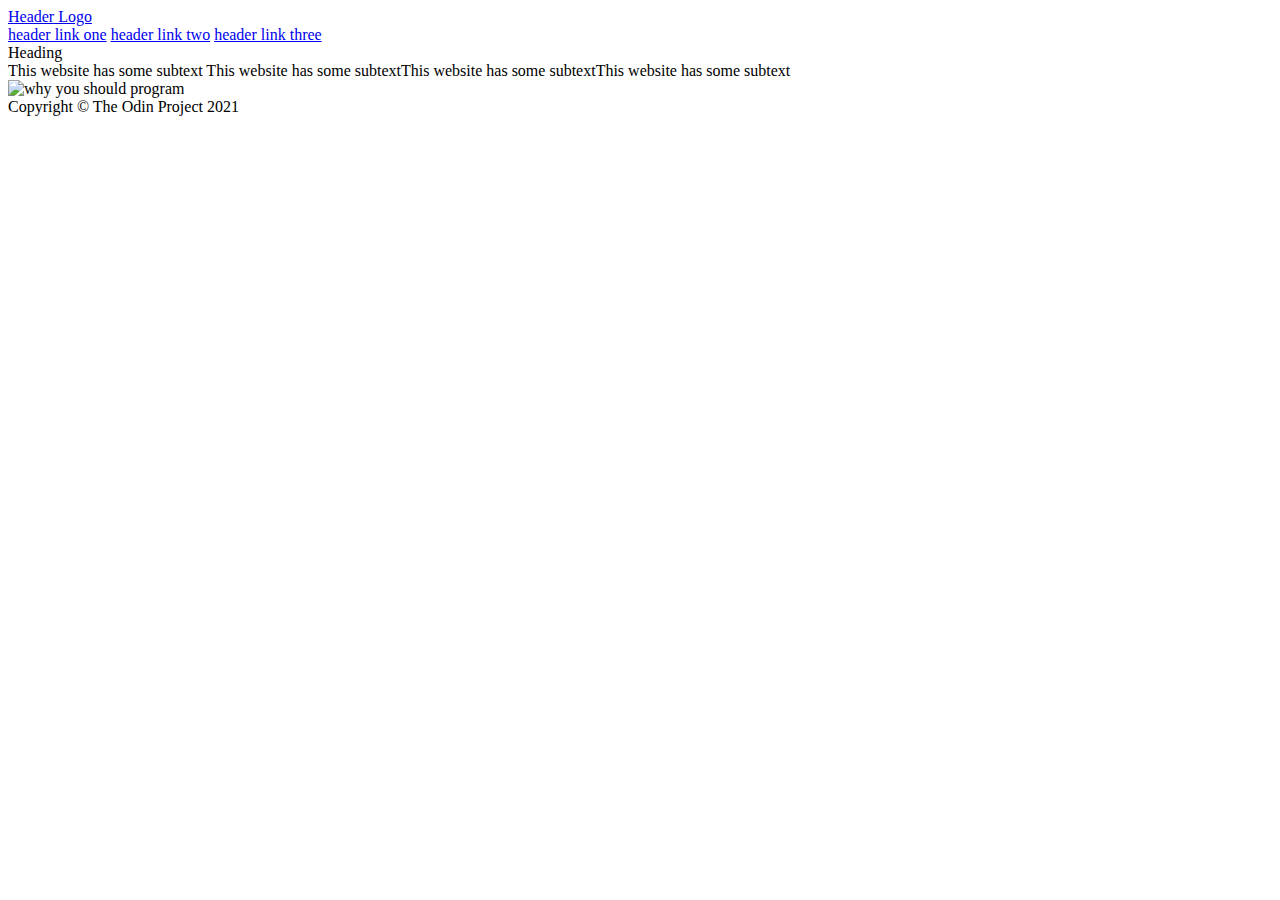
==== index.html @ 80f9bac4 "html templates files (No content)" ====
<!DOCTYPE html>
<html lang="en">
	<head>
		<meta charset="UTF-8">
		<meta http-equiv="X-UA-Compatible" content="IE=edge">
		<meta name="viewport" content="width=device-width, initial-scale=1.0">
		<title>Home Page</title>
		<link rel="stylesheet" href="style.css">
	</head>
	<body>
		<div class="header">
			<div class="left-header">
				<a class="Logo" href="/index.html">Header Logo</a>
			</div>
			<div class="right-header">
				<a class="link-one" href="/programmers.html">header link one</a>
				<a class="link-two" href="/quotes.html">header link two</a>
				<a class="link-three" href="/signup.html">header link three</a>
			</div>
		</div>

		<div class="home-container">
			<div class="home-heading">
				Heading
			</div>
			<div class="home-text">
				This website has some subtext This website has some subtextThis website has some subtextThis website has some subtext
			</div>		
			<div class="home-image">
				<img src="home.jpg" alt="why you should program" class="home-video">
			</div>
		</div>

		<div class="footer">
			Copyright © The Odin Project 2021
		</div>
		
	</body>
</html>
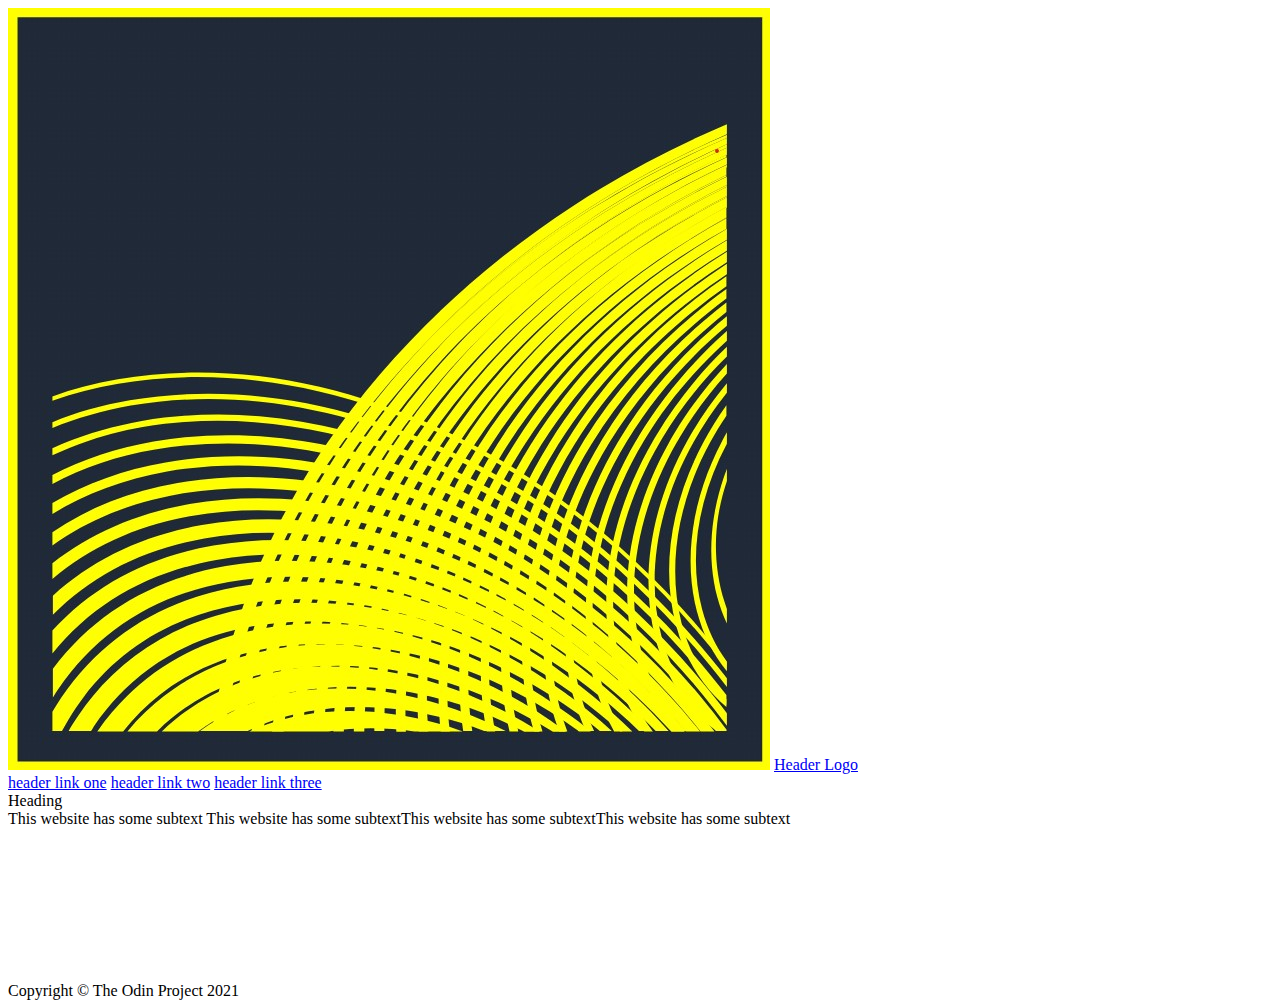
==== commit 1ca6b084: "add contents not inlcuding quotes, fixed headers" ====
--- a/index.html
+++ b/index.html
@@ -10,12 +10,13 @@
 	<body>
 		<div class="header">
 			<div class="left-header">
-				<a class="Logo" href="/index.html">Header Logo</a>
+				<img class="logo" src="/home/home-logo.jpg" alt="logo">
+				<a class="logo-text" href="./index.html">Header Logo</a>
 			</div>
 			<div class="right-header">
-				<a class="link-one" href="/programmers.html">header link one</a>
-				<a class="link-two" href="/quotes.html">header link two</a>
-				<a class="link-three" href="/signup.html">header link three</a>
+				<a class="link-one" href="./programmers.html">header link one</a>
+				<a class="link-two" href="./quotes.html">header link two</a>
+				<a class="link-three" href="./signup.html">header link three</a>
 			</div>
 		</div>
 
@@ -26,8 +27,8 @@
 			<div class="home-text">
 				This website has some subtext This website has some subtextThis website has some subtextThis website has some subtext
 			</div>		
-			<div class="home-image">
-				<img src="home.jpg" alt="why you should program" class="home-video">
+			<div class="home-video">
+				<video src="./home/home-video.mp4"></video>
 			</div>
 		</div>
 
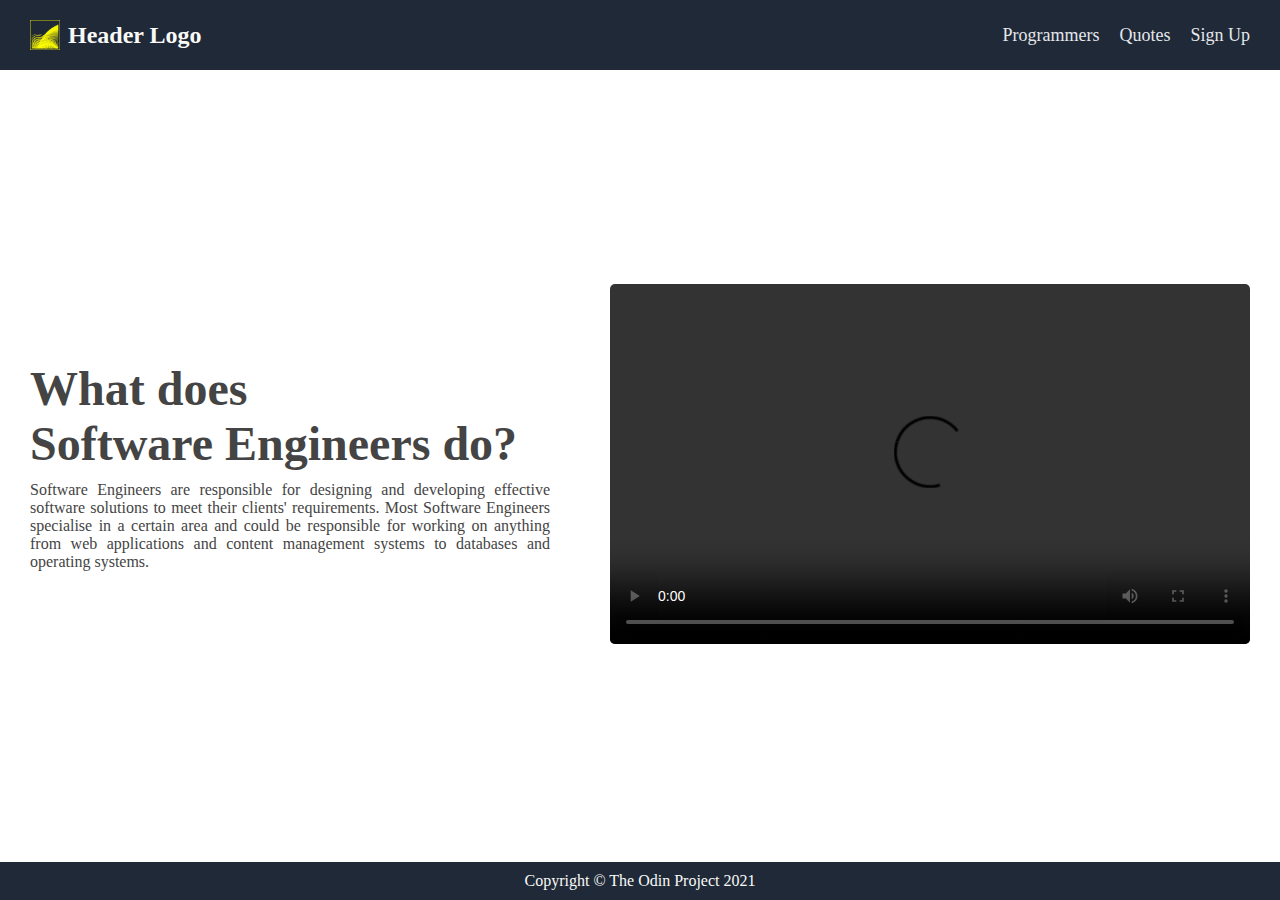
==== commit dca2defb: "Updated headers, Add content and home sec style" ====
--- a/index.html
+++ b/index.html
@@ -8,31 +8,34 @@
 		<link rel="stylesheet" href="style.css">
 	</head>
 	<body>
-		<div class="header">
+		<div id="header">
 			<div class="left-header">
 				<img class="logo" src="/home/home-logo.jpg" alt="logo">
 				<a class="logo-text" href="./index.html">Header Logo</a>
 			</div>
 			<div class="right-header">
-				<a class="link-one" href="./programmers.html">header link one</a>
-				<a class="link-two" href="./quotes.html">header link two</a>
-				<a class="link-three" href="./signup.html">header link three</a>
+				<a class="link-one" href="./programmers.html">Programmers</a>
+				<a class="link-two" href="./quotes.html">Quotes</a>
+				<a class="link-three" href="./signup.html">Sign Up</a>
 			</div>
 		</div>
 
 		<div class="home-container">
-			<div class="home-heading">
-				Heading
-			</div>
-			<div class="home-text">
-				This website has some subtext This website has some subtextThis website has some subtextThis website has some subtext
-			</div>		
-			<div class="home-video">
-				<video src="./home/home-video.mp4"></video>
-			</div>
-		</div>
+			<div class="home-left">
+				<div class="home-heading">
+					<p class="head-text">What does</p>
+					<p class="head-text">Software Engineers do?</p>
+				</div>
+				<div class="home-text">
+					Software Engineers are responsible for designing and developing effective software solutions to meet their clients' requirements. Most Software Engineers specialise in a certain area and could be responsible for working on anything from web applications and content management systems to databases and operating systems.
+				</div>	
+			</div>	
+			<div class="home-right">
+					<video controls autoplay src="./home/home-video.mp4"></video>
+				</div>
+		</div>	
 
-		<div class="footer">
+		<div id="footer">
 			Copyright © The Odin Project 2021
 		</div>
 		
--- a/style.css
+++ b/style.css
@@ -0,0 +1,116 @@
+body{
+	height: 100vh;
+  margin: 0;
+  overflow: hidden;
+	display: flex;
+	flex-direction: column;
+}
+
+/* HEADER STYLE */
+#header{
+	background-color: #1F2937;
+	display: flex;
+	justify-content: space-between;
+	padding: 20px 30px;
+}
+
+.left-header{
+	display: flex;
+	align-items: center;
+	justify-content: space-between;
+	gap: 8px;
+}
+
+.logo{
+	height: 30px;
+	width: 30px;
+	margin: 0;
+	padding: 0;
+}
+
+.logo-text{
+	font-size: 24px;
+	font-weight: 900;
+	color: #F9FAF8;
+}
+
+.right-header{
+	display: flex;
+	align-items: center;
+	justify-content: space-between;
+	gap: 20px;
+}
+
+.link-one,
+.link-two,
+.link-three{
+	color: #e5e7eb;
+	font-size: 18px;
+}
+
+/* FOOTER STYLE */
+#footer{
+	color: #F9FAF8;
+	background-color: #1F2937;
+	display: flex;
+	justify-content: center;
+	align-items: center;
+	padding: 10px 20px;
+}
+
+/* LINKS STYLE */
+ul{
+	list-style: none;
+	margin: 0px;
+	padding: 0px;
+}
+a{
+	text-decoration: none;
+}
+
+/* HOMES SECTION STYLE */
+.home-container{
+	background-image: url(/home/background.jpg);
+	background-size: cover;
+	background-repeat: no-repeat;
+	background-position: center;
+	display: flex;
+	justify-content: center;
+	align-items: center;
+	flex: 1 0 auto;
+}
+
+.home-left{
+	width: 640px;
+	margin: 30px;
+	display: flex;
+	flex-direction: column;
+}
+
+.home-heading{
+	color: #444444;
+	font-size: 48px;
+	font-weight: 900;
+	margin-bottom: 10px;
+}
+.head-text{
+	margin: 0;
+	padding: 0;
+}
+
+.home-text{
+	color: #444444;
+	text-align: justify;
+	display: flex;
+	flex-wrap: wrap;
+}
+
+.home-right{
+	margin: 30px;
+}
+
+video{
+	height: 360px;
+	width: 640px;
+	border-radius: 5px;
+}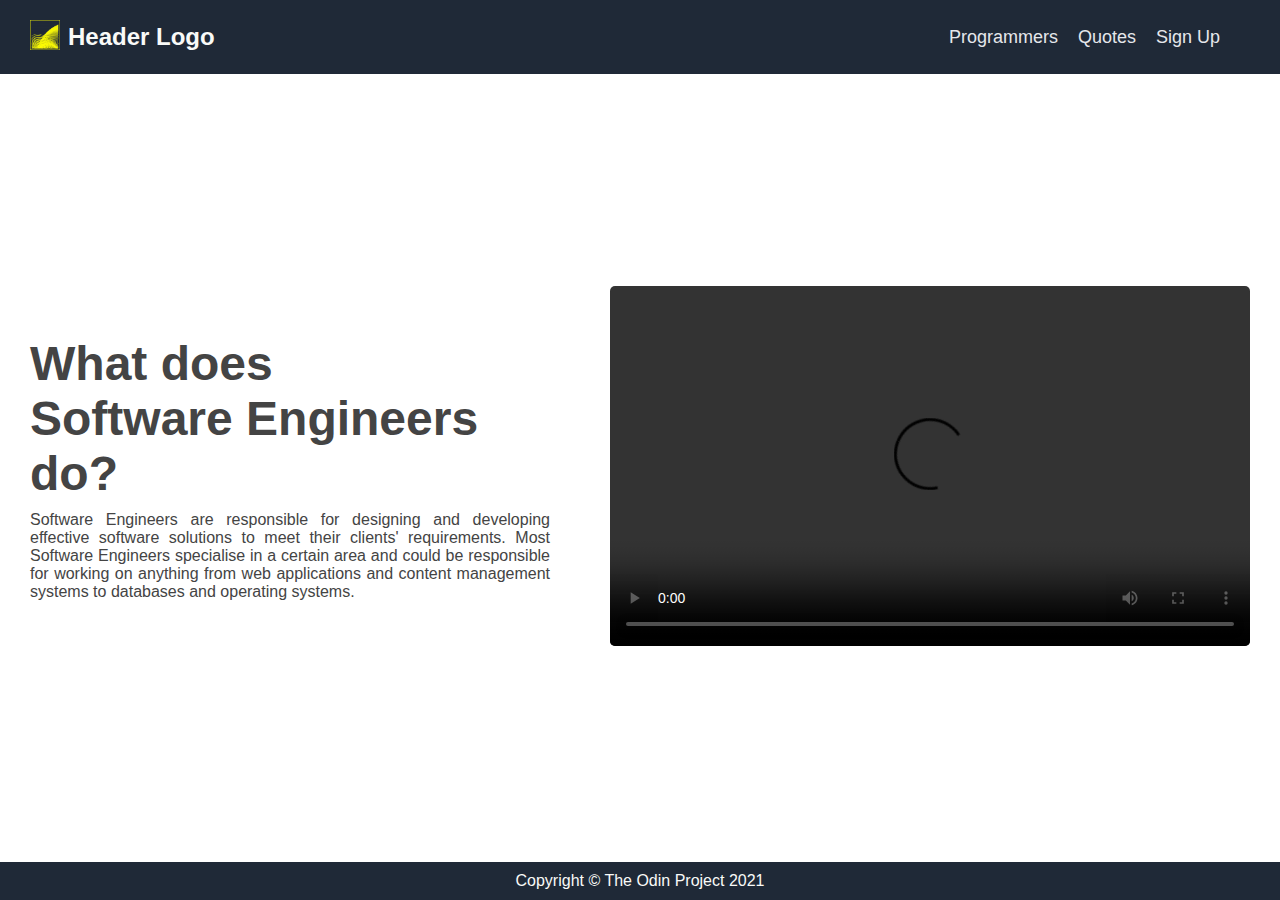
==== commit 8cd40188: "add prog and quotes background and styles" ====
--- a/index.html
+++ b/index.html
@@ -10,12 +10,12 @@
 	<body>
 		<div id="header">
 			<div class="left-header">
-				<img class="logo" src="/home/home-logo.jpg" alt="logo">
+				<a href="home.html"><img id="logo" src="/home/home-logo.jpg" alt="logo"></a>
 				<a class="logo-text" href="./index.html">Header Logo</a>
 			</div>
 			<div class="right-header">
 				<a class="link-one" href="./programmers.html">Programmers</a>
-				<a class="link-two" href="./quotes.html">Quotes</a>
+				<a class="link-two" href="quotes-1.html">Quotes</a>
 				<a class="link-three" href="./signup.html">Sign Up</a>
 			</div>
 		</div>
--- a/style.css
+++ b/style.css
@@ -1,3 +1,6 @@
+*{
+	font-family: "Monaco",Arial, Helvetica, sans-serif
+}
 body{
 	height: 100vh;
   margin: 0;
@@ -21,7 +24,7 @@
 	gap: 8px;
 }
 
-.logo{
+#logo{
 	height: 30px;
 	width: 30px;
 	margin: 0;
@@ -38,6 +41,7 @@
 	display: flex;
 	align-items: center;
 	justify-content: space-between;
+	margin-right: 30px;
 	gap: 20px;
 }
 
@@ -68,7 +72,7 @@
 	text-decoration: none;
 }
 
-/* HOMES SECTION STYLE */
+/* HOME SECTION STYLE */
 .home-container{
 	background-image: url(/home/background.jpg);
 	background-size: cover;
@@ -113,4 +117,159 @@
 	height: 360px;
 	width: 640px;
 	border-radius: 5px;
+}
+
+/* PROGRAMMER SECTION STYLE */
+.prog-container{
+	background-image: url(/programmers/background.jpg);
+	background-size: cover;
+	background-repeat: no-repeat;
+	background-position: center;
+	display: flex;
+	flex-direction: column;
+	align-items: center;
+	flex: 1 1 auto;
+}
+
+.prog-heading{
+	font-size: 36px;
+	font-weight: 900;
+	color: #ffffff;
+	margin: 30px 0 50px 0;
+	text-align: center;
+}
+
+.item-container{
+	margin: 50px 0 50px 0;
+	display: flex;
+	justify-content: center;
+	gap: 10px;
+	align-items: baseline;
+	flex: 1;
+	padding: 0 60px;
+}
+
+.item{
+	height: 400px;
+	width: 400px;
+	display: flex;
+	flex-direction: column;
+	justify-content: center;
+	align-items: center;
+}
+
+.prog-images{
+	height: 200px;
+	width: 200px;
+	border: 3px solid #444444;
+	border-radius: 5px;
+	margin-bottom: 10px;
+}
+
+.info{
+ display: flex;
+ flex-direction: column;
+ align-items: center;
+ justify-content: baseline;
+ flex-wrap: wrap;
+}
+
+.name,
+.book{
+	color: #F9FAF8;
+	font-weight: 800;
+}
+
+.book{
+	text-align: center;
+	display: flex;
+}
+
+/* QUOTES SECTION STYLE */
+.quotes-section{
+	background-image: url(/quotes/background.jpg);
+	background-size: cover;
+	background-repeat: no-repeat;
+	background-position: center center;
+	display: flex;
+	flex: 1;
+	justify-content: center;
+	align-items: center;
+
+}
+.quotes-container{
+	background-color: #e5e7eb;
+	display: flex;
+	flex-direction: column;
+	padding: 100px;
+}
+
+.quote{
+	color:#1F2937;
+	font-size: 36px;
+	font-style: italic;
+}
+
+.quotemaster{
+	font-weight: 700;
+	display: flex;
+	justify-content: end;
+	margin-top: 8px;
+}
+
+
+
+
+
+
+
+
+
+
+/* SIGN UP SECTION STYLE */
+#signup-section{
+	display: flex;
+	justify-content: center;
+	align-items: center;
+}
+
+.signup-container{
+	height: 100px;
+	width:  750px;;
+	background-color: #3882F6;
+	border: 1px solid #3882F6;
+	border-radius: 5px;
+	display: flex;
+	justify-content: center;
+	gap: 90px;
+	align-items: center;
+}
+
+.left-container{
+ display: flex;
+ flex-direction: column;
+}
+
+.signup-heading{
+	font-size: 18px;
+	color: #F9FAF8;
+	font-weight: 800;
+}
+
+.signup-text{
+	color: #e5e7eb;
+	
+}
+
+.right-container{
+	display: flex;
+ 	flex-direction: column;
+}
+
+.signup-button{
+	color: #F9FAF8;
+	background-color: #3882F6;
+	border: 2px solid #F9FAF8;
+	border-radius: 5px;
+	padding: 4px 16px ;
 }